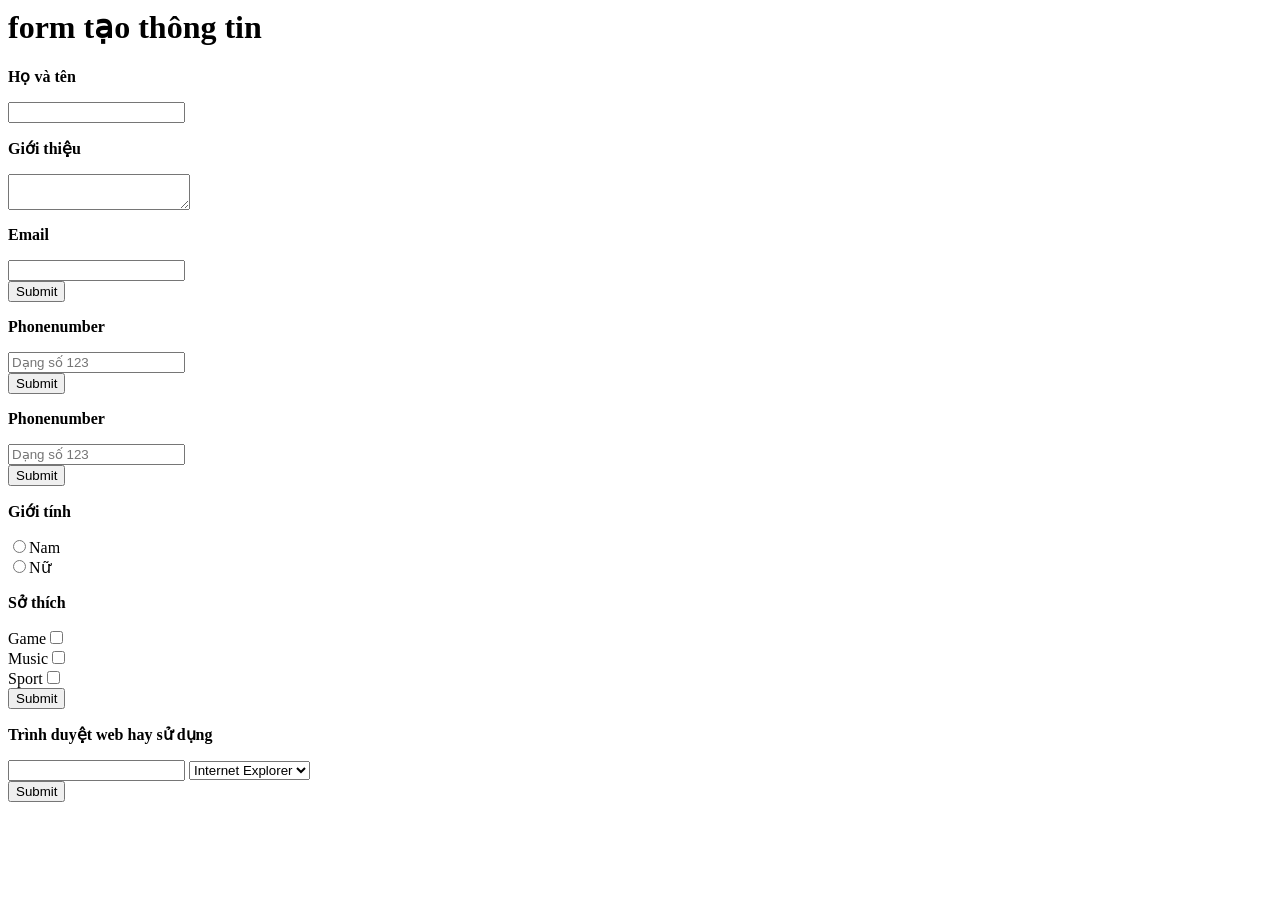
==== 2021050070/Bài 4/index.html @ c912a364 "Nội dung bài học hôm nay đẩy lên git" ====
<html>
    <header>
        <title> Bai 4</title>
    </header>
    <body>
        <h1>form tạo thông tin</h1>
        <form>
            <div>
                <!-- Input nếu không truyền type thì mặc định là text -->
                 <p><b>Họ và tên</b></p>
            <input type="text" name="hoVaTen"><br>
            </div>
            <div>
                <p><b>Giới thiệu</b></p>
                <textarea name=""></textarea>
                </textarea>
            </div>
            <div>
                <p><b>Email</b></p>
                <input type="email" name="email">
            </div>
            <div>
                <input type="submit">
            </div>
            <!-- Số đầu tiên:0
            Số thứ tiếp theo:3,6,9
            8 số cuối:0-9 -->
            <div>
                <p><b>Phonenumber</b></p>
                <input name="soDienThoai"
                type="tel"
                placeholder="Dạng số 123"
                pattern="([0-9{1}])(-[0-9]{3})(-[0-9]{3})(-[0-9]{4})">
            </div>
            <div>
                <input type="submit">
            </div>
                        <div>
                <p><b>Phonenumber</b></p>
                <input name="soDienThoai"
                type="tel"
                placeholder="Dạng số 123"
                pattern="([0{1}])(-[3,6,8,9]{1})(-[0-9]{8})">
            </div>
            <div>
                <input type="submit">
            </div>
            <div>
                <p><b>Giới tính</b></p>
                <input type="radio" name="gioiTinh" value="male">Nam<br>
                <input type="radio" name="gioiTinh" value="female">Nữ
            </div>
            <p><b>Sở thích</b></p>
                Game<input type="Checkbox" name="soThich" value="game"><br>
                Music<input type="Checkbox" name="soThich" value="music"><br>
                Sport<input type="Checkbox" name="soThich" value="sport"><br>
            </div>
            <div>
                <input type="submit">
            </div>
            <div>
                <p><b>Trình duyệt web hay sử dụng</b></p>
                <input list="browsers">
                <datalist id="browsers">
                    <option value="Internet Explorer"></option>
                    <option value="Chrome"></option>
                    <option value="Opera"></option>
                    <option value="Firefox"></option>
                </datalist>
                <select name="browser">
                    <option value="Internet Explorer">Internet Explorer</option>
                    <option value="Chrome">Chrome</option>
                    <option value="Opera">Opera</option>
                    <option value="Firefox">Firefox</option>
                </select>
            </div>
            <div>
                <input type="submit">
            </div>
        </form>
    </body>
</html>
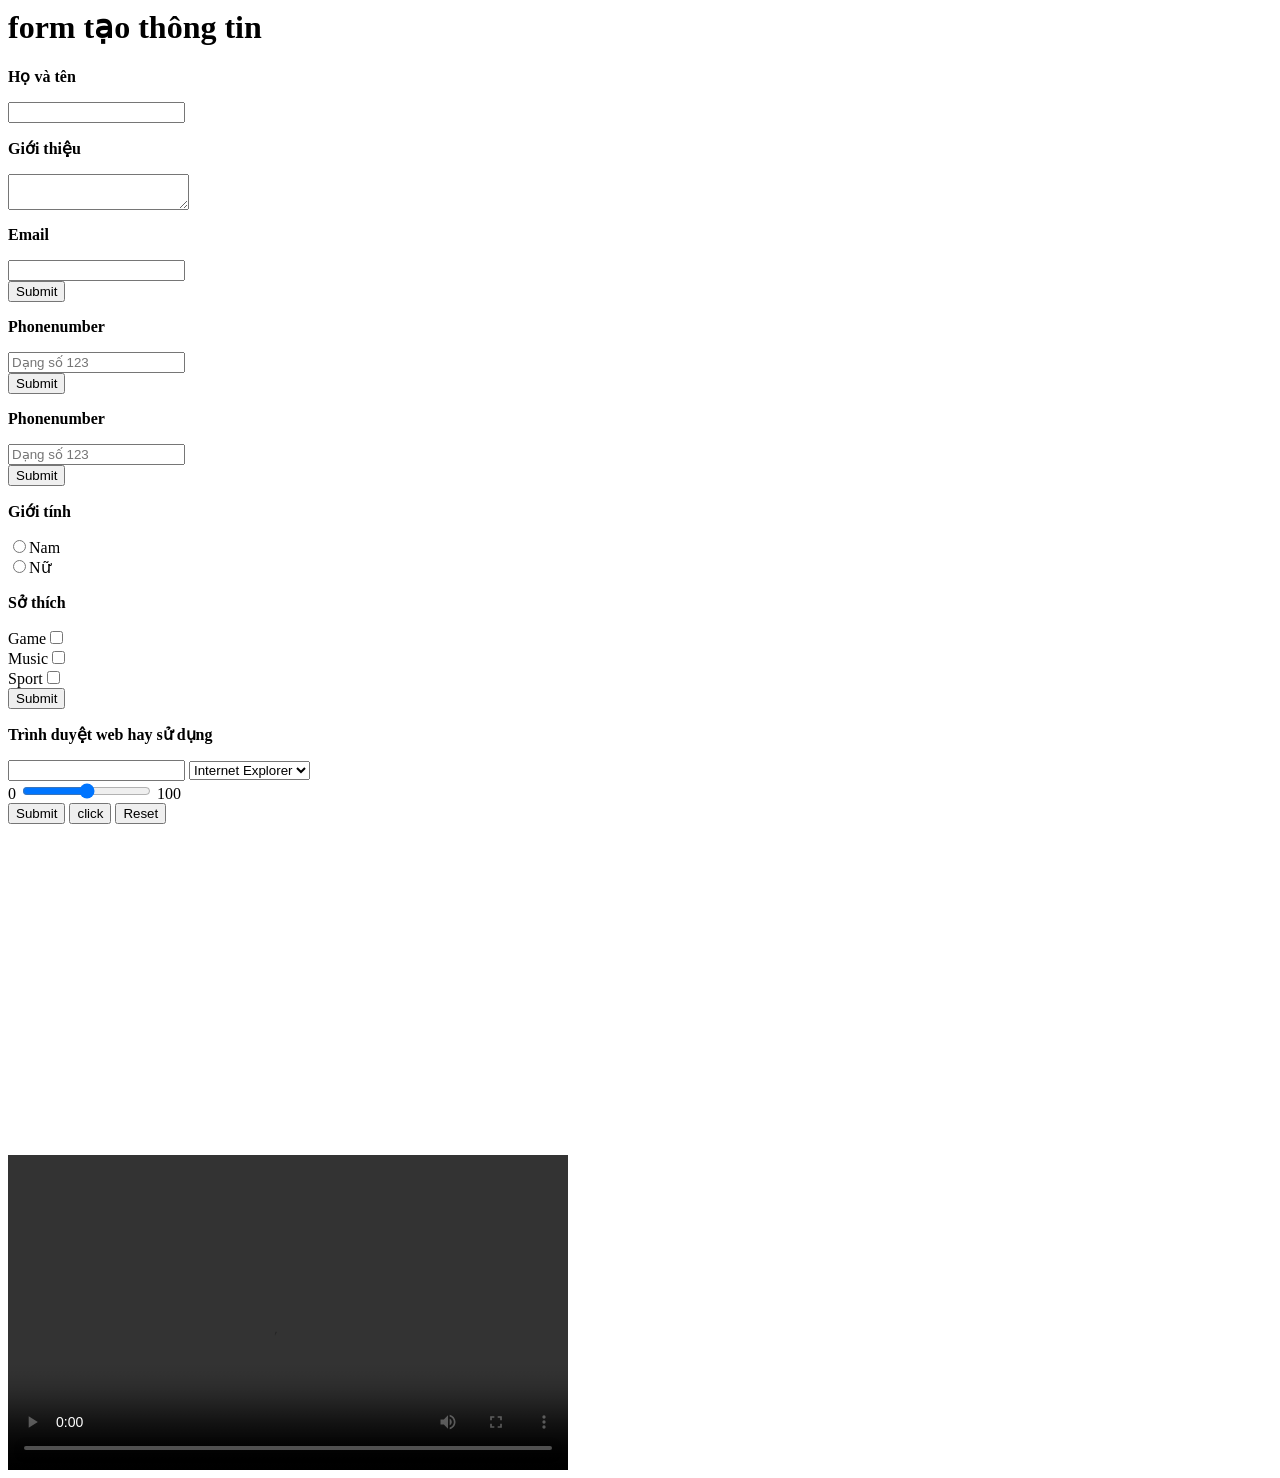
==== commit 6f11c180: "Nội dung bài học hôm nay đẩy lên git" ====
--- a/2021050070/Bài 4/index.html
+++ b/2021050070/Bài 4/index.html
@@ -75,8 +75,29 @@
                 </select>
             </div>
             <div>
+                0 <input type="range" id="a" value="50"> 100
+            </div>
+            <div>
                 <input type="submit">
+                <button>click</button>
+                <input type="reset">
             </div>
+            <iframe width="560" height="315" 
+            src="https://www.youtube.com/embed/PEbNpPRwu3E?si=Djy0c8B0grzffpEr" 
+            title="YouTube video player" frameborder="0" allow="accelerometer; 
+            autoplay; 
+            clipboard-write; 
+            encrypted-media; 
+            gyroscope; 
+            picture-in-picture; 
+            web-share" referrerpolicy="strict-origin-when-cross-origin" allowfullscreen>
+        </iframe>
         </form>
+            <!-- <MARQUEE>
+                <img src="D:\dowload\mari.jpg"
+            </MARQUEE> -->
+            <video controls width="560" height="315">
+                <source src="D:\dowload\vid1.mp4" type ="video/mp4">
+            </video>
     </body>
 </html>
